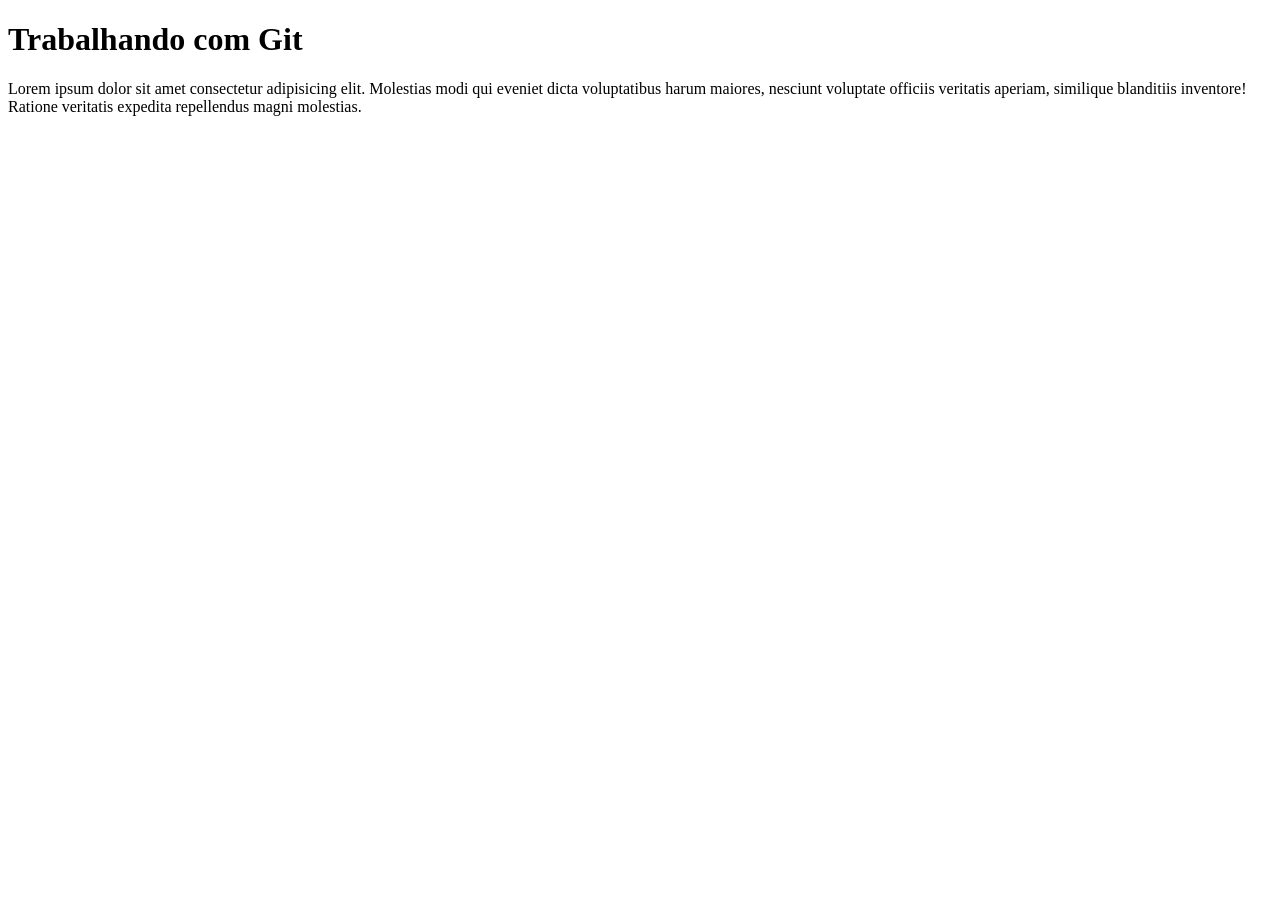
==== index.html @ 067b733f "primeiro commit" ====
<!DOCTYPE html>
<html lang="pt-br">
<head>
    <meta charset="UTF-8">
    <meta name="viewport" content="width=device-width, initial-scale=1.0">
    <title>Repos_Git</title>
</head>
<body>
    <h1>Trabalhando com Git</h1>
    <p>Lorem ipsum dolor sit amet consectetur adipisicing elit. Molestias modi qui eveniet dicta voluptatibus harum maiores, nesciunt voluptate officiis veritatis aperiam, similique blanditiis inventore! Ratione veritatis expedita repellendus magni molestias.</p>
</body>
</html>
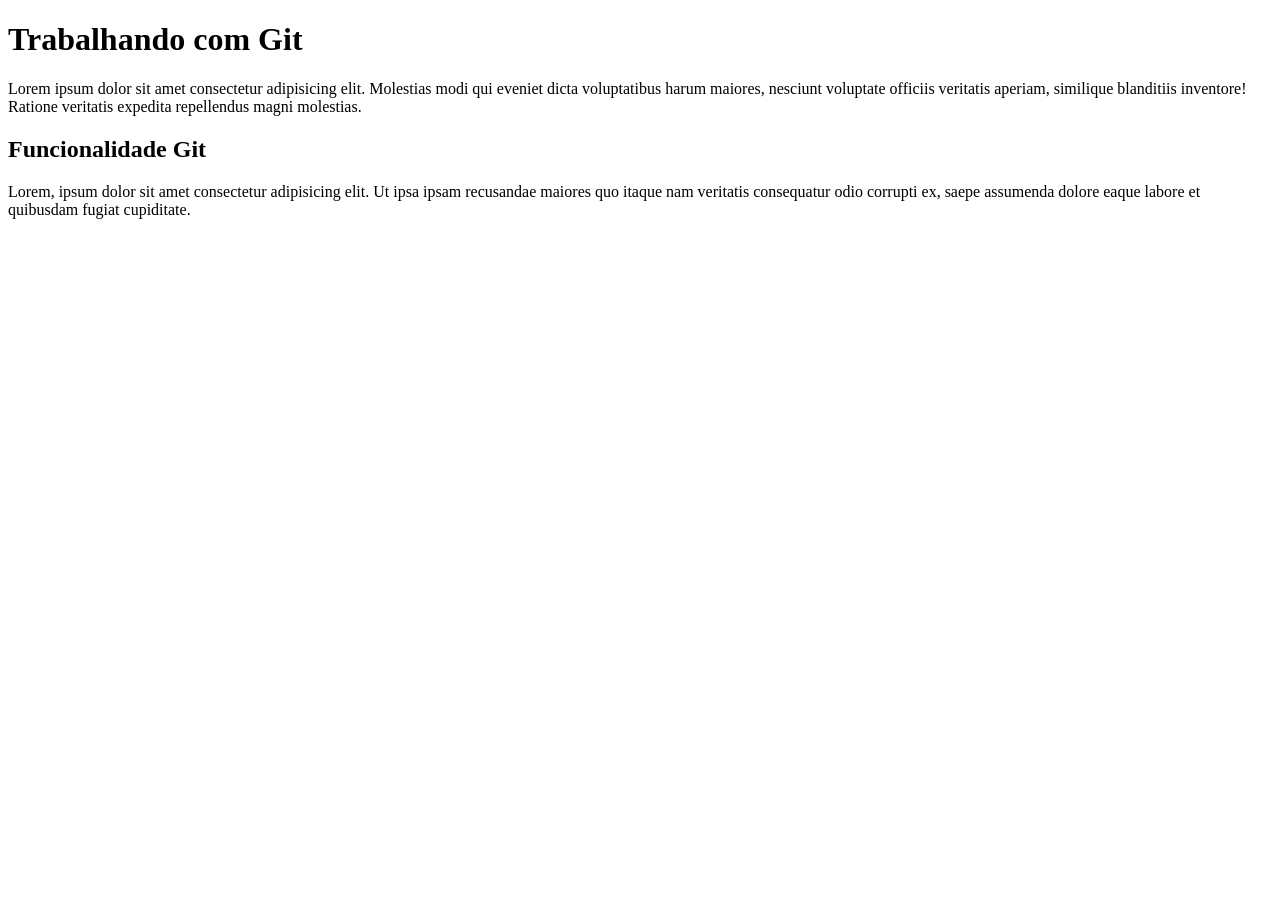
==== commit 9a627619: "Atualização dos arquivos" ====
--- a/index.html
+++ b/index.html
@@ -8,5 +8,8 @@
 <body>
     <h1>Trabalhando com Git</h1>
     <p>Lorem ipsum dolor sit amet consectetur adipisicing elit. Molestias modi qui eveniet dicta voluptatibus harum maiores, nesciunt voluptate officiis veritatis aperiam, similique blanditiis inventore! Ratione veritatis expedita repellendus magni molestias.</p>
+
+    <h2>Funcionalidade Git</h2>
+    <p>Lorem, ipsum dolor sit amet consectetur adipisicing elit. Ut ipsa ipsam recusandae maiores quo itaque nam veritatis consequatur odio corrupti ex, saepe assumenda dolore eaque labore et quibusdam fugiat cupiditate.</p>
 </body>
 </html>
